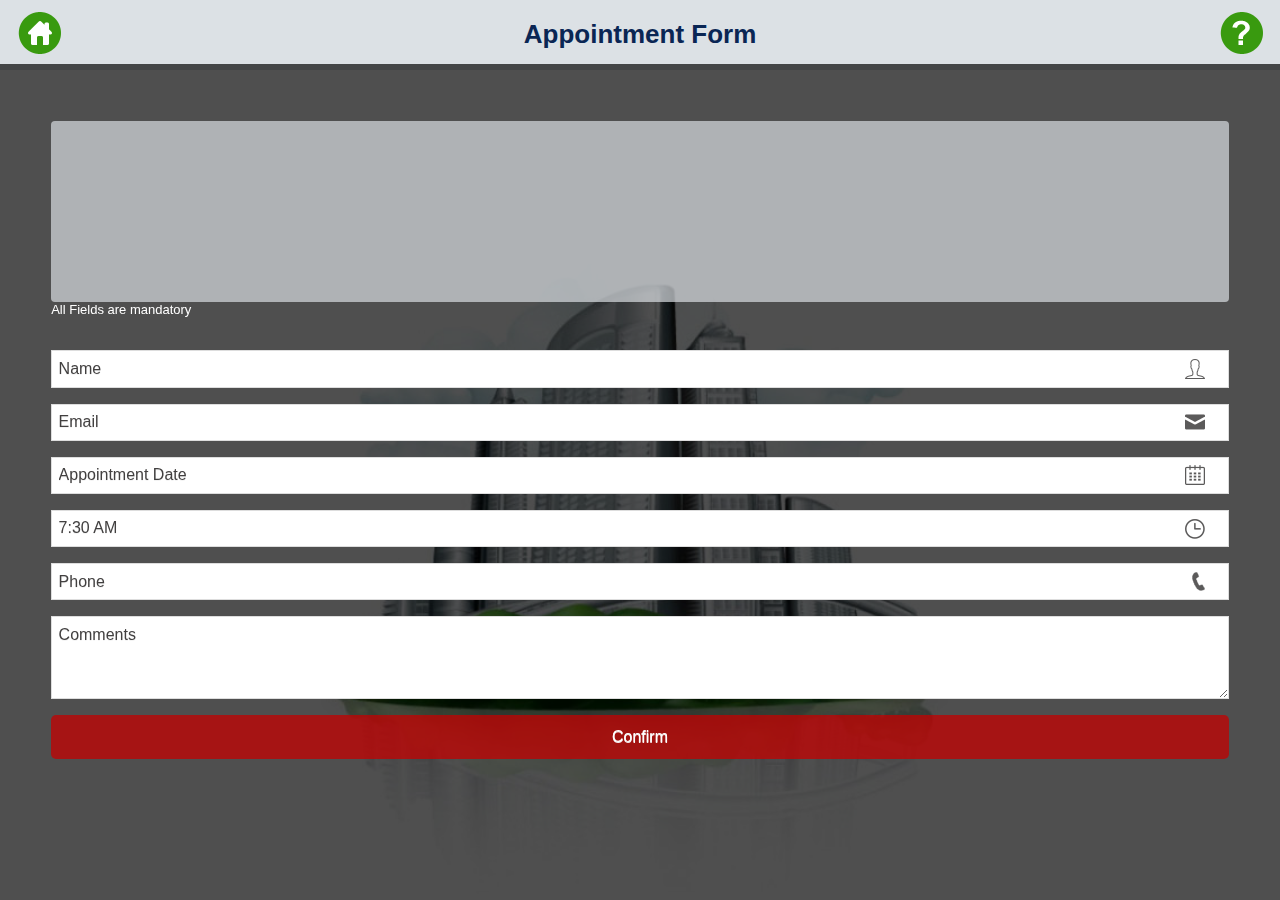
==== appointment.html @ 4fc526f8 "First Commit By Chance" ====
<!DOCTYPE html PUBLIC "-//W3C//DTD XHTML 1.0 Transitional//EN" "http://www.w3.org/TR/xhtml1/DTD/xhtml1-transitional.dtd">
<html xmlns="http://www.w3.org/1999/xhtml">
<head>
<meta http-equiv="Content-Type" content="text/html; charset=utf-8" />
<title>Splash Screen</title>
<meta name="viewport" content="width=device-width, initial-scale=1">
<link rel="stylesheet" href="css/jquery.mobile-1.4.0.css" />
<link rel="stylesheet" href="css/theme.css" />
<link rel="stylesheet" href="css/common_layout.css" />
<link rel="stylesheet" href="css/splash.css" />
<link rel="stylesheet" href="css/appointment_form.css" />
<link rel="stylesheet" href="css/squeeze.css" />

<script src="js/jquery_1.9.1.js"></script>
<script src="js/custom.js"></script>
<script src="js/validate.js"></script>
<script src="js/validate_appointment.js"></script>
<!--  Datapicker File Starts here -->
  <link rel="stylesheet" href="js/datepicker/jquery.mobile.datepicker.css" />
  <script src="js/datepicker/jquery.ui.datepicker.js"></script>
  <script src="js/datepicker/jquery.mobile-git.js"></script> 
  <script src="js/datepicker/jquery.mobile.datepicker.js"></script>
<!-- Date Picker ends here -->
<!--  Timepicker File Starts here-->
  <script src="js/timepicker/bootstrap-timepicker.js"></script>
  <script src="js/timepicker/bootstrap-timepicker.min.js"></script>
  <link rel="stylesheet" href="js/timepicker/bootstrap-timepicker.min.css" />
  <link rel="stylesheet" href="js/timepicker/bootstrap-timepicker.min.js" />
<!--  TimePicker ends here-->
<script>
jQuery( document ).bind( "mobileinit", function() {
    // Make your jQuery Mobile framework configuration changes here!

    jQuery.mobile.allowCrossDomainPages = true;

});

$(document).ajaxStart(function() {
    $.mobile.loading('show');
});

$(document).ajaxStop(function() {
    $.mobile.loading('hide');
});

jQuery(document).ready(function(){
	
	jQuery('#module-form-appointment').on('submit',function(e){
		e.preventDefault();
	    var postData = $(this).serialize();
	    var actionUrl = document.getElementById('module-form-appointment');
	 	console.log(actionUrl.action);
		if($("#module-form-appointment").valid())	{
	    $.ajax({
	        type: 'POST',
	       	url: actionUrl.action,
	       	//crossDomain:true, 
	      	dataType:'application/json; charset=utf-8',
	        data: postData,
	        success: function(response){
				
				
	        	var argtt = response.responseText;
				
				
				var arg = JSON.parse(response.responseText);

				if(arg.success==1)
				{
					$('.appointment_form').html("");
					$('.appointment_form').html("<div class='no_data'>Submit Successfully</div>");
				}
				else
				{
					$('.appointment_form').html("");
					$('.appointment_form').html("<div class='no_data'>Error ! Please try after sometime</div>");
				}
	        	//popdetialHideOther(arg);
	        },
	        error: function(response){
	        	var argtt = response.responseText;
				
				var arg = JSON.parse(response.responseText);
				if(arg.success==1)
				{
					$('.appointment_form').hide();
					$('.thankyou_msg').show();
				}
				else
				{
					$('.appointment_form').html("");
					$('.appointment_form').html("<div class='no_data'>Error ! Please try after sometime</div>");
				}
	        	
	        },
	    }); 
	}
	});

	
	
});

</script>
<style type="text/css">
img {
	max-width:100%;
}
</style>
</head>

<body>
<!-- Start of first page -->
<div data-role="page" id="theme_layout" class="theme_bg"> 
  <!-- Splash Screen starts here -->
  
  <!-- Header Starts Here -->
  <div data-role="header"> <a href="index.html" class="refresh_link" data-role="button" rel="external" data-ajax="false" role="button"><img src="images/home_icon.png" alt="home icon" /></a>
    <h1>Appointment Form</h1>
    <a class="help_link"><img src="images/help_icon.png" alt="help icon" /></a> </div>
  <!-- /header ends here --> 
 
  <!-- Appointment page starts here -->
  <div class="appointment_form">
  <div class="squeeze_desc">
	<!--DescriptionEnter-->
  </div>
  <div class="manadatory_notification">All Fields are mandatory</div>
 <form action="<!--url-->" method="POST" id='module-form-appointment'>
  <input type="hidden" name="email_to" value="<!--email_to-->" />
  <input type="text" name="name" placeholder="Name" class="name_ico"  value="" />
  <input type="text" name="email" placeholder="Email" class="email_ico"  value=""/>
  <input type="text" name="appointment_date" placeholder="Appointment Date" class="date-input date_ico" data-inline="false" data-role="date" value=""/>
  <input type="text" name="appointment_time" placeholder="Appointment Time" class="time_ico" id="timepicker1" value="" /><i class="icon-time"></i>
  <input type="text" name="phone" placeholder="Phone" class="phone_ico"  value=""/>
  <textarea name="comments" placeholder="Comments"></textarea>
  <input type="submit" name="submit" value="Confirm" />
 </form>
  </div>
  <div class="appointment_wrap"></div>
  
  <!-- Appointment page ends here -->
  
  
  <!-- thank you message -->
  <div class="thankyou_msg"><!--Thankyou--></div>
  
  <!-- Thankyou message ends here -->
</div>
<!-- /page --> 
<script type="text/javascript">
            $('#timepicker1').timepicker();
</script>
</body>
</html>
---- css/theme.css ----
.theme_bg{

	background-image:url(../images/main_bg.jpg);

	background-position:center bottom;

	background-repeat:no-repeat;

	min-width:320px;

	background-color:#fff;

	background-size: auto 100%;

}

.logo{

	transition:all ease .3s;

	margin: 0 auto;

	padding-top: 28%;

}



.ui-footer {

    background: none repeat scroll 0 0 rgba(0, 0, 0, 0) !important;

    border-bottom-width: 0;

    border-left-width: 0;

    border-right-width: 0;

    border-top: medium none !important;

}

.owl-demo .item{

	width:70px;

	height:70px;

	display:table-cell;

	/*background:url(../images/icon_bg.png) no-repeat;*/

	vertical-align:middle;

	text-align:center;

}

.ui-header{

	background:#dce1e5 !important;

	border:none !important;

	background-size:auto 100% !important;

}

.ui-header a{

	box-shadow:none;

}

.ui-header .ui-title, .ui-footer .ui-title{

	text-shadow:none !important;

	color:#0A2654 !important;

	font-family:Arial, Helvetica, sans-serif;

	font-weight:bold;

	font-size:26px;

	margin:0 23%;

}

.ui-icon-customrefresh:after {

	background-image: url("../images/refresh_icon.png");

	

}

.ui-icon-customrefresh:after{

	background-color:none;

	border:none;

	border-radius:none;

	height:42px;

	width:42px;

}

.ui-header .ui-btn-icon-notext{

	margin-top:11px;

}

.refresh_link,.help_link{

	border:none !important;

	background:none !important;

}

.refresh_link:hover,.refresh_link:active,.refresh_link:focus,.help_link:focus,.help_link:hover,.help_link:active{

	box-shadow:none !important;

}





/* custom setting of icons */

.app_feature_list a img{

	max-height:32px;

	max-width:32px;

}



@media (min-width: 100px) and (max-width: 399px) {
.theme_bg
{
	background-image:url(../images/app730port.jpg) ;
	background-repeat:no-repeat;
	background-size:cover;	
}
}
---- css/common_layout.css ----
@font-face {
font-family:"Open Sans Light";
src:url("fonts/OpenSans-Light.eot?") format("eot"), url("fonts/OpenSans-Light.woff") format("woff"), url("fonts/OpenSans-Light.ttf") format("truetype"), url("fonts/OpenSans-Light.svg#OpenSans-Light") format("svg");
font-weight:normal;
font-style:normal;
}
@font-face {
font-family:"Open Sans";
src:url("fonts/OpenSans-Regular.eot?") format("eot"), url("fonts/OpenSans-Regular.woff") format("woff"), url("fonts/OpenSans-Regular.ttf") format("truetype"), url("fonts/OpenSans-Regular.svg#OpenSans") format("svg");
font-weight:normal;
font-style:normal;
}
@font-face {
font-family:"Open Sans Semibold";
src:url("fonts/OpenSans-Semibold.eot?") format("eot"), url("fonts/OpenSans-Semibold.woff") format("woff"), url("fonts/OpenSans-Semibold.ttf") format("truetype"), url("fonts/OpenSans-Semibold.svg#OpenSans-Semibold") format("svg");
font-weight:normal;
font-style:normal;
}
body {
	/*font-family:Open Sans,sans-serif;*/
	font-family:Arial, Helvetica, sans-serif !important;
	min-width:313px;
}
.clr{
	clear:both;
}
.app_feature_list{
	text-align:center;
	text-shadow:none;
	float:left;
	font-weight:normal;
	color:#fff !important;
	width:70px;
	/*font-family:Open Sans Semibold,sans-serif;*/
	font-family:Arial, Helvetica, sans-serif !important;
}
.app_feature_list label{
	height:36px;
	overflow:hidden;
	font-size:13px;
	word-wrap: break-word;
	cursor:pointer;
}

.no_data,.thankyou_msg{
	background: url(../images/header_bg.png);
    border-radius: 6px;
    display: block;
    margin: 6%;
    padding: 4%;
    text-align: center;
    width: 80%;
    text-shadow:none !important;
    text-transform: capitalize;
	color:#333;
}
a.item{

    background:none repeat scroll 0 0 #113D84;
    display: table-cell;
    height: 70px;
    text-align: center;
    vertical-align: middle;
    width: 70px;
	color:#333 !important;

}
.app_feature_list a,.app_feature_list label{
	color:#333;
	text-decoration:none;
}
.logo{
	padding:0px !important;
}
.logo img{
	display:none;
}
.white_wrap .app_feature_list label{
	height:auto;
}
.app_feature_list a{
	color:#031d32 !important;
	text-decoration:none;
	outline:none;
	cursor:pointer;
}
.app_feature_list label{
		padding-top:6px;
}

/* loader setting */
.ui-loader-default{
	background: none repeat scroll 0 0 #000000;
    height: 100%;
    left: 0;
    opacity: 0.4;
    position: fixed;
    top: 0 !important;
    width: 100%;
	margin:0px !important;
}


.ui-loader .ui-icon-loading {
    position:absolute;
	top:50%;
	left:50%;
	margin:-23px 0 0 -23px;
}
---- css/splash.css ----
.splash{
	text-align:center;
}
.location{
	background:url(../images/title_bg.png);
	margin:4% auto 2%;
	padding:3%;
	width:89%;
}
.iframewrapper{
	position:relative;
	min-height:200px;
	width:68%;
	float:left;
}
.location .iframewrapper iframe{
	position:absolute;
	height:100% !important;
	max-height:400px;
	background:url(../images/frame_bg.png);
	padding:1%;
	width:98% !important;
}
.location_address{
	color:#333;
	font-size:14px;
	line-height:20px;
	text-align:justify;
	text-shadow:none;
	padding:0% 0 2% 2%;
	width:30%;
	float:left;
	word-wrap:break-word;
}
.location_address p{
	margin:5px;
}
.contact_details{
	color:#333;
	text-shadow:none;
}

@media ( max-width: 480px ) {
	.iframewrapper{
		width:100%;
	}
	.location_address{
		width:98%;
		padding:2% 1%;
	}
}
---- css/appointment_form.css ----
.appointment_form{
	padding:4%;
	position:relative;
	z-index:1;
}
.appointment_form *{
	border-radius:0px;
	box-shadow:none;
}
.appointment_form input[type="text"],.appointment_form textarea{
	background:#f6f6f6;
	color:#424040;
}
.appointment_form .ui-input-text{
		margin-bottom:16px;
}
.manadatory_notification {
    color: #FFFFFF;
    font-size: 13px;
    text-shadow: none;
	padding-bottom:2%;
}
.appointment_form textarea{
	height:83px !important;
}
.appointment_form .ui-btn,.appointment_form .ui-btn:hover
{
	background:url(../images/appointment_btn_bg.png);
	color:#fff;
	font-weight:normal;
	border:none;
	transition:all ease .3s;
}
.appointment_form .ui-btn:hover{
	background:#96220E url(../images/appointment_btn_bg.png);
}
::-webkit-input-placeholder {
   color: #424040;
}

::-moz-placeholder {  /* Firefox 19+ */
   color: #424040;  
}

:-ms-input-placeholder {  
   color: #424040;  
}
.appointment_wrap{
	background:#000;
	top:64px;
	left:0px;
	width:100%;
	height:100%;
	position:fixed;
	opacity:.69;
}
.appointment_form input[type="text"].date_ico{
	background:url(../images/date_ico.png) 98% center no-repeat;
}
.appointment_form input[type="text"].time_ico{
	background:url(../images/time_ico.png) 98% center no-repeat;
}
.appointment_form input[type="text"].name_ico{
	background:url(../images/name_ico.png) 98% center no-repeat;
}
.appointment_form input[type="text"].email_ico{
	background:url(../images/email_ico.png) 98% center no-repeat;
}
.appointment_form input[type="text"].phone_ico{
	background:url(../images/phone_ico.png) 98% center no-repeat;
}
.thankyou_note{
	margin:4% auto;
	border-radius:8px;
	padding:10px;
	text-align:center;
	color:#fff;
	background:url(../images/title_bg.png);
	padding:4%;
}
---- css/squeeze.css ----
.squeeze_wrapper{
	background:url(../images/header_bg.png);
	width:85%;
	margin:0 auto;
	margin-top:10px;
	padding:5%;
}
.squeeze_wrapper input[type="text"]{
	box-shadow:none;
	background:#fff;
	border-radius:4px;
}
.squeeze_wrapper input[type="text"]:focus{
	box-shadow:0 0 12px #3388cc;
}
.squeeze_desc {
    background: url("../images/header_bg.png") repeat scroll 0 0 rgba(0, 0, 0, 0);
    padding: 3%;
	border-radius:4px;
	min-height:110px;
	
}
.squeeze_wrapper .ui-input-text{
	position:relative;
	background:none;
	border:none;
	box-shadow:none !important;
}

.squeeze_wrapper .ui-btn{
	background:#5CB85C;
	color:#fff;
	border-color:#4CAE4C;
}
.squeeze_wrapper .ui-btn:hover,.squeeze_wrapper .ui-btn:active{
	background-color: #47A447;
    border-color: #398439;
	color:#fff;
}
label.error {
   
    border-radius:4px;
    margin-bottom:0px;
    padding: 5px 35px 5px 14px;
	text-transform:capitalize;
}
label.error  {
    background-color: #EA5052;
    border-color: #EED3D7;
    color: #B94A48;
	text-shadow:none;
	font-size:12px;
	color:#fff;
	margin-top:7px;
}
.thankyou_msg{
	display:none;
}
.aweber_note {
    font-size: 12px;
    text-shadow: none;
	font-style:italic;
	margin-top:10px;
}
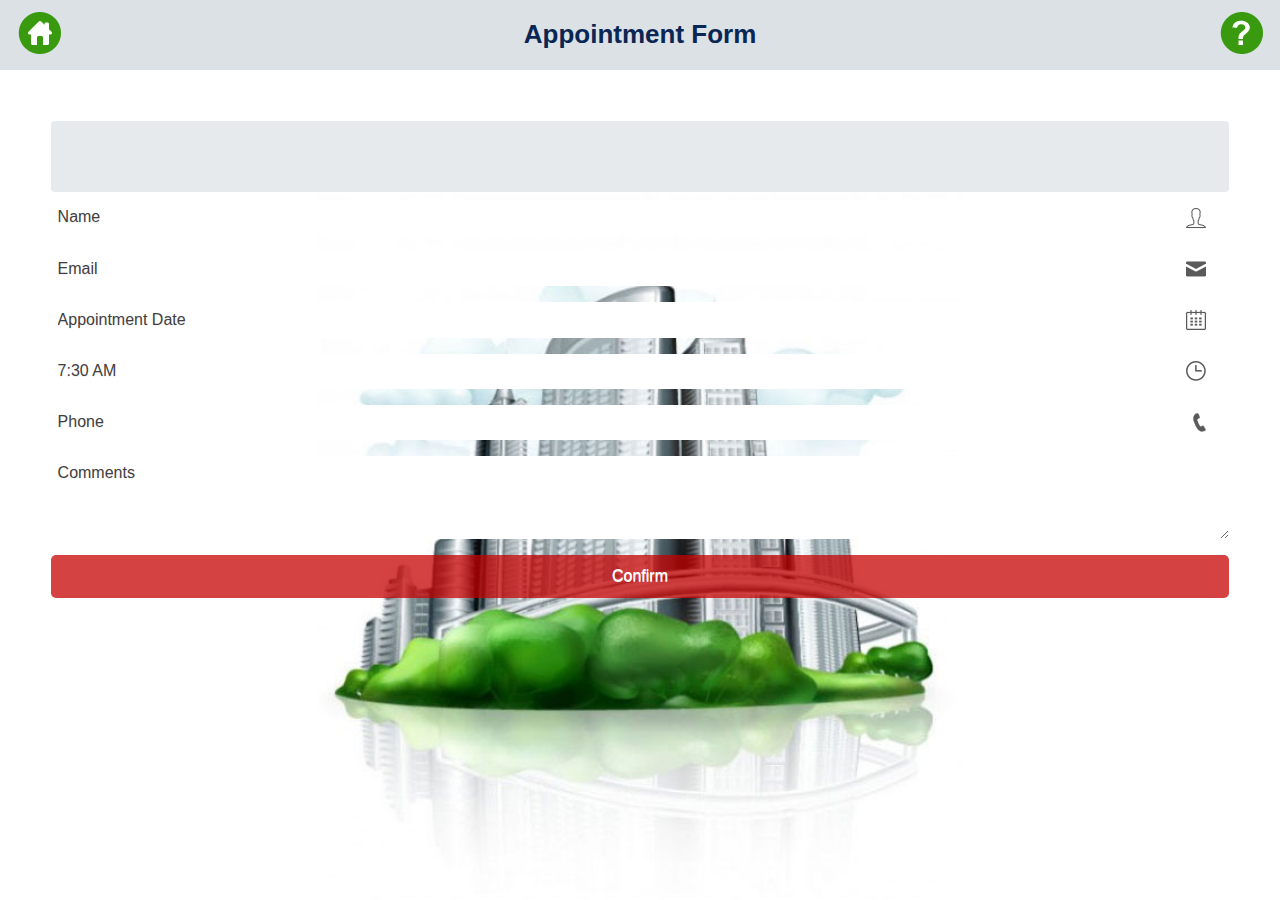
==== commit b0663436: "First Commit By Chance" ====
--- a/appointment.html
+++ b/appointment.html
@@ -15,18 +15,17 @@
 <script src="js/custom.js"></script>
 <script src="js/validate.js"></script>
 <script src="js/validate_appointment.js"></script>
+<script src="js/jquery.mobile-1.4.0.js"></script>
 <!--  Datapicker File Starts here -->
   <link rel="stylesheet" href="js/datepicker/jquery.mobile.datepicker.css" />
   <script src="js/datepicker/jquery.ui.datepicker.js"></script>
-  <script src="js/datepicker/jquery.mobile-git.js"></script> 
   <script src="js/datepicker/jquery.mobile.datepicker.js"></script>
 <!-- Date Picker ends here -->
-<!--  Timepicker File Starts here-->
-  <script src="js/timepicker/bootstrap-timepicker.js"></script>
-  <script src="js/timepicker/bootstrap-timepicker.min.js"></script>
-  <link rel="stylesheet" href="js/timepicker/bootstrap-timepicker.min.css" />
-  <link rel="stylesheet" href="js/timepicker/bootstrap-timepicker.min.js" />
-<!--  TimePicker ends here-->
+<!-- Time Picker files starts here -->
+<link rel="stylesheet" type="text/css" href="js/timepicker/timepicker.css" />
+<script src="js/timepicker/timepicker.js"></script>
+<!-- Time picker files ends here  -->
+
 <script>
 jQuery( document ).bind( "mobileinit", function() {
     // Make your jQuery Mobile framework configuration changes here!
@@ -79,7 +78,6 @@
 	        },
 	        error: function(response){
 	        	var argtt = response.responseText;
-				
 				var arg = JSON.parse(response.responseText);
 				if(arg.success==1)
 				{
@@ -125,20 +123,25 @@
   <div class="squeeze_desc">
 	<!--DescriptionEnter-->
   </div>
-  <div class="manadatory_notification">All Fields are mandatory</div>
+  <!--<div class="manadatory_notification">All Fields are mandatory</div>-->
  <form action="<!--url-->" method="POST" id='module-form-appointment'>
   <input type="hidden" name="email_to" value="<!--email_to-->" />
   <input type="text" name="name" placeholder="Name" class="name_ico"  value="" />
   <input type="text" name="email" placeholder="Email" class="email_ico"  value=""/>
-  <input type="text" name="appointment_date" placeholder="Appointment Date" class="date-input date_ico" data-inline="false" data-role="date" value=""/>
-  <input type="text" name="appointment_time" placeholder="Appointment Time" class="time_ico" id="timepicker1" value="" /><i class="icon-time"></i>
+  <input type="text" name="appointment_date" placeholder="Appointment Date" class="date-input date_ico" readonly="readonly" data-inline="false" data-role="date" value=""/>
+  <input type="hidden" name="time_appointment" value="" />
+  <!--<div class="time_wrapper">--><input type="text" name="appointment_time1" placeholder="Appointment Time"  readonly="readonly" class="time_ico" id="timepicker1"   />
+  <!-- Time list starts here -->
+  <!--<div class="timepickerlist-wrapper" tabindex="-1"><ul class="ui-timepicker-list"><li onclick="liUpdateSelect(this);" >12:00am</li><li>12:30am</li><li class="">1:00am</li><li>1:30am</li><li class="ui-timepicker-selected">2:00am</li><li>2:30am</li><li>3:00am</li><li>3:30am</li><li>4:00am</li><li>4:30am</li><li>5:00am</li><li>5:30am</li><li class="selected_time">6:00am</li><li>6:30am</li><li>7:00am</li><li>7:30am</li><li>8:00am</li><li>8:30am</li><li>9:00am</li><li>9:30am</li><li>10:00am</li><li>10:30am</li><li>11:00am</li><li>11:30am</li><li>12:00pm</li><li>12:30pm</li><li>1:00pm</li><li>1:30pm</li><li>2:00pm</li><li>2:30pm</li><li>3:00pm</li><li>3:30pm</li><li>4:00pm</li><li>4:30pm</li><li>5:00pm</li><li>5:30pm</li><li>6:00pm</li><li>6:30pm</li><li>7:00pm</li><li>7:30pm</li><li>8:00pm</li><li>8:30pm</li><li>9:00pm</li><li>9:30pm</li><li>10:00pm</li><li>10:30pm</li><li>11:00pm</li><li>11:30pm</li></ul></div>-->
+  
+  <!-- Time list ends here -->
+  
+ <!-- </div>-->
   <input type="text" name="phone" placeholder="Phone" class="phone_ico"  value=""/>
   <textarea name="comments" placeholder="Comments"></textarea>
   <input type="submit" name="submit" value="Confirm" />
  </form>
   </div>
-  <div class="appointment_wrap"></div>
-  
   <!-- Appointment page ends here -->
   
   
@@ -150,6 +153,28 @@
 <!-- /page --> 
 <script type="text/javascript">
             $('#timepicker1').timepicker();
+			/*$('#timepicker1').timepicker().on('changeTime', function() {
+				 $('#timepicker1').val($(this).val());
+			   });*/
+
+			$('#timepicker1').timepicker().on('hide.timepicker', function(e) {
+				    $('input[name="time_appointment"]').val(e.time.value);
+				   //document.getElementById('timepicker1').value = e.time.value ;
+                   console.log('The time is ' + e.time.value);
+    
+  });
+  
+   /* function liUpdateSelect(arg)
+	{
+		 $('#timepicker1').attr('value', $(arg).find('#appicon1').attr('src'));
+	}*/
+</script>
+<script>
+/*$(document).ready(function(){
+  $("#timepicker1").focus(function(){
+    $(".timepickerlist-wrapper").slideDown("slow");
+  });
+});*/
 </script>
 </body>
 </html>
--- a/css/appointment_form.css
+++ b/css/appointment_form.css
@@ -47,11 +47,11 @@
 }
 .appointment_wrap{
 	background:#000;
-	top:64px;
+	bottom:0px;
 	left:0px;
 	width:100%;
-	height:100%;
-	position:fixed;
+	height:89%;
+	position:absolute;
 	opacity:.69;
 }
 .appointment_form input[type="text"].date_ico{
@@ -77,4 +77,19 @@
 	color:#fff;
 	background:url(../images/title_bg.png);
 	padding:4%;
+}
+.appointment_form .ui-input-text{
+	background: none repeat scroll 0 0 rgba(0, 0, 0, 0);
+    border: medium none;
+    box-shadow: none !important;
+    position: relative;
+}
+
+.appointment_form input[type="text"],.appointment_form textarea {
+    background-color:#FFFFFF !important;
+    border-radius: 4px;
+    box-shadow: none;
+}
+.squeeze_desc{
+	min-height:0px !important;
 }--- a/js/timepicker/timepicker.css
+++ b/js/timepicker/timepicker.css
@@ -0,0 +1,210 @@
+/*!
+ * Timepicker Component for Twitter Bootstrap
+ *
+ * Copyright 2013 Joris de Wit
+ *
+ * Contributors https://github.com/jdewit/bootstrap-timepicker/graphs/contributors
+ *
+ * For the full copyright and license information, please view the LICENSE
+ * file that was distributed with this source code.
+ */
+.bootstrap-timepicker {
+  position: relative;
+}
+.bootstrap-timepicker.pull-right .bootstrap-timepicker-widget.dropdown-menu {
+  left: auto;
+  right: 0;
+}
+.bootstrap-timepicker.pull-right .bootstrap-timepicker-widget.dropdown-menu:before {
+  left: auto;
+  right: 12px;
+}
+.bootstrap-timepicker.pull-right .bootstrap-timepicker-widget.dropdown-menu:after {
+  left: auto;
+  right: 13px;
+}
+.bootstrap-timepicker .add-on {
+  cursor: pointer;
+}
+.bootstrap-timepicker .add-on i {
+  display: inline-block;
+  width: 16px;
+  height: 16px;
+}
+.bootstrap-timepicker-widget.dropdown-menu {
+  padding: 4px;
+}
+.bootstrap-timepicker-widget.dropdown-menu.open {
+  display: inline-block;
+}
+.bootstrap-timepicker-widget.dropdown-menu:before {
+  border-bottom: 7px solid rgba(0, 0, 0, 0.2);
+  border-left: 7px solid transparent;
+  border-right: 7px solid transparent;
+  content: "";
+  display: inline-block;
+  position: absolute;
+}
+.bootstrap-timepicker-widget.dropdown-menu:after {
+  border-bottom: 6px solid #FFFFFF;
+  border-left: 6px solid transparent;
+  border-right: 6px solid transparent;
+  content: "";
+  display: inline-block;
+  position: absolute;
+}
+.bootstrap-timepicker-widget.timepicker-orient-left:before {
+  left: 6px;
+}
+.bootstrap-timepicker-widget.timepicker-orient-left:after {
+  left: 7px;
+}
+.bootstrap-timepicker-widget.timepicker-orient-right:before {
+  right: 6px;
+}
+.bootstrap-timepicker-widget.timepicker-orient-right:after {
+  right: 7px;
+}
+.bootstrap-timepicker-widget.timepicker-orient-top:before {
+  top: -7px;
+}
+.bootstrap-timepicker-widget.timepicker-orient-top:after {
+  top: -6px;
+}
+.bootstrap-timepicker-widget.timepicker-orient-bottom:before {
+  bottom: -7px;
+  border-bottom: 0;
+  border-top: 7px solid #999;
+}
+.bootstrap-timepicker-widget.timepicker-orient-bottom:after {
+  bottom: -6px;
+  border-bottom: 0;
+  border-top: 6px solid #ffffff;
+}
+.bootstrap-timepicker-widget a.btn,
+.bootstrap-timepicker-widget input {
+  border-radius: 4px;
+}
+.bootstrap-timepicker-widget table {
+  width: 100%;
+  margin: 0;
+}
+.bootstrap-timepicker-widget table td {
+  text-align: center;
+  height: 30px;
+  margin: 0;
+  padding: 2px;
+}
+.bootstrap-timepicker-widget table td:not(.separator) {
+  min-width: 30px;
+}
+.bootstrap-timepicker-widget table td span {
+  width: 100%;
+}
+.bootstrap-timepicker-widget table td a {
+  border: 1px transparent solid;
+  width: 100%;
+  display: inline-block;
+  margin: 0;
+  padding: 8px 0;
+  outline: 0;
+  color: #333;
+}
+.bootstrap-timepicker-widget table td a:hover {
+  text-decoration: none;
+  background-color: #eee;
+  -webkit-border-radius: 4px;
+  -moz-border-radius: 4px;
+  border-radius: 4px;
+  border-color: #ddd;
+}
+.bootstrap-timepicker-widget table td a i {
+  margin-top: 2px;
+  font-size: 18px;
+}
+.bootstrap-timepicker-widget table td input {
+  width: 25px;
+  margin: 0;
+  text-align: center;
+}
+.bootstrap-timepicker-widget .modal-content {
+  padding: 4px;
+}
+
+
+/* custom extract css starts here */
+.dropdown-menu {
+	background-clip: padding-box;
+	background-color: #FFFFFF;
+	border: 1px solid rgba(0, 0, 0, 0.2);
+	border-radius: 6px;
+	box-shadow: 0 5px 10px rgba(0, 0, 0, 0.2);
+	display: none;
+	float: left;
+	left: 0;
+	list-style: none outside none;
+	margin: 2px 0 0;
+	min-width: 160px;
+	padding: 5px 0;
+	position: absolute;
+	top: 100%;
+	z-index: 1000;
+}
+ [class^="icon-"], [class*=" icon-"] {
+ background-image: url("up_down.png");
+ background-position: 14px 14px;
+ background-repeat: no-repeat;
+ display: inline-block;
+ height: 14px;
+ line-height: 14px;
+ margin-top: 1px;
+ vertical-align: text-top;
+ width: 14px;
+}
+.icon-chevron-up {
+	background-position: 0 -1px;
+}
+.icon-chevron-down {
+	background-position:-27px -1px;
+}
+.bootstrap-timepicker-widget table td a i {
+	font-size: 18px;
+	margin-top: 2px;
+}
+.bootstrap-timepicker-widget input[type="text"] {
+	background-color: #FFFFFF;
+	border: 1px solid #CCCCCC;
+	box-shadow: 0 1px 1px rgba(0, 0, 0, 0.075) inset;
+	transition: border 0.2s linear 0s, box-shadow 0.2s linear 0s;
+	font-size:14px;
+	border-radius: 4px;
+    color: #555555;
+    display: inline-block;
+    font-size: 14px;
+    height: 20px;
+    line-height: 20px;
+   	padding: 4px 6px;
+    vertical-align: middle;
+}
+.bootstrap-timepicker-widget input[type="text"]:focus{
+	border-color: rgba(82, 168, 236, 0.8);
+    box-shadow: 0 1px 1px rgba(0, 0, 0, 0.075) inset, 0 0 8px rgba(82, 168, 236, 0.6);
+    outline: 0 none;
+}
+
+
+/* custom extract css ends here */
+@media (min-width: 767px) {
+  .bootstrap-timepicker-widget.modal {
+    width: 200px;
+    margin-left: -100px;
+  }
+}
+@media (max-width: 767px) {
+  .bootstrap-timepicker {
+    width: 100%;
+  }
+  .bootstrap-timepicker .dropdown-menu {
+    width: 100%;
+  }
+}
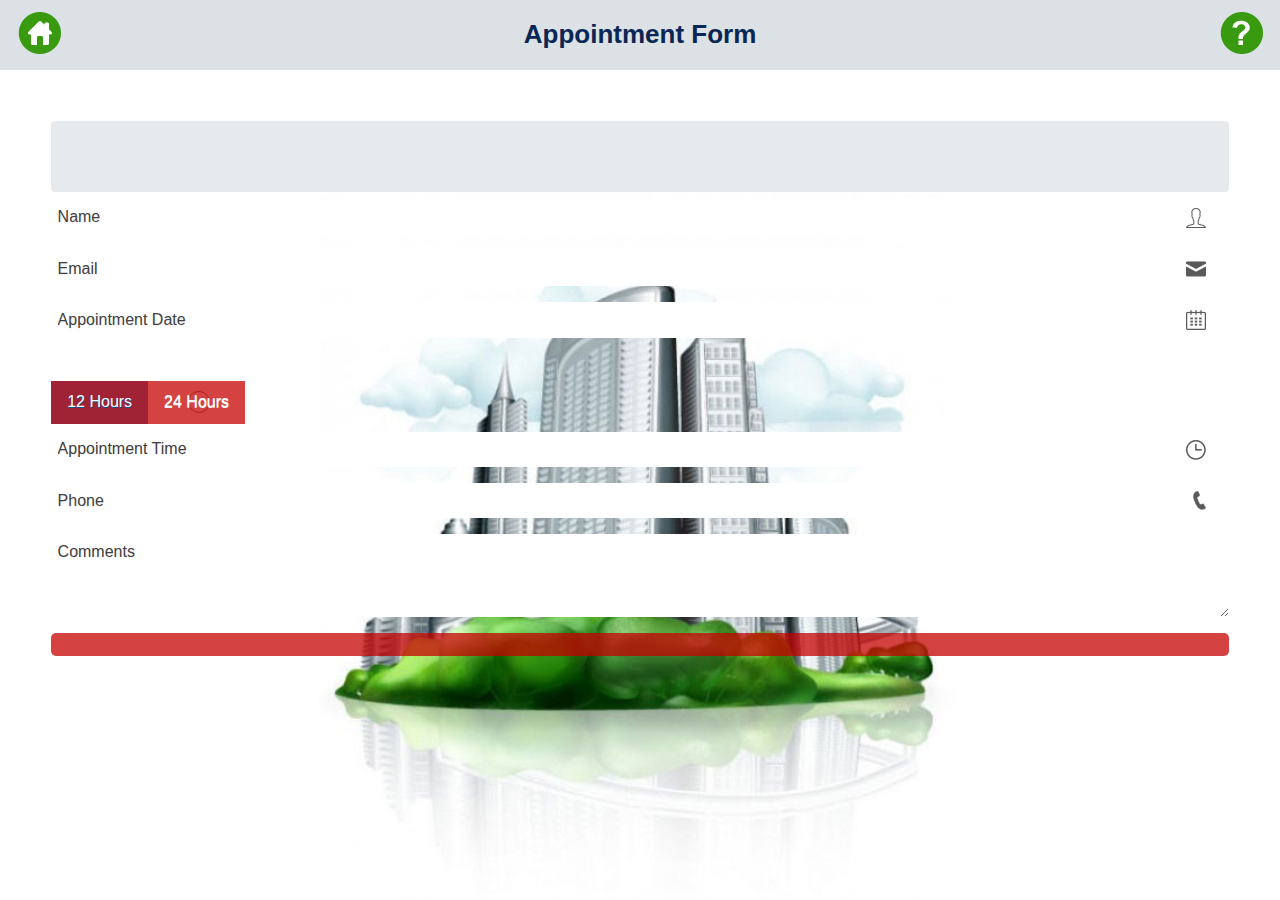
==== commit 60b0aba0: "First Commit By Chance" ====
--- a/appointment.html
+++ b/appointment.html
@@ -12,7 +12,6 @@
 <link rel="stylesheet" href="css/squeeze.css" />
 
 <script src="js/jquery_1.9.1.js"></script>
-<script src="js/custom.js"></script>
 <script src="js/validate.js"></script>
 <script src="js/validate_appointment.js"></script>
 <script src="js/jquery.mobile-1.4.0.js"></script>
@@ -44,7 +43,27 @@
 
 jQuery(document).ready(function(){
 	
-	jQuery('#module-form-appointment').on('submit',function(e){
+	    $('.time_format').on('click',function(e){
+  //$(document.body).on('click','input[name="time_appointment"]',function(event){
+            e.preventDefault();
+            var format = $('input[name=radio-choice-h-2]:radio:checked').val();
+			if(format=='on'){
+				$("#timepicker1").timepicker({minuteStep: 15,defaultTime : 'current',showInputs:false});
+				$("#timepicker1").css("display","block");
+				$("#timepicker2").css("display","none");
+				document.getElementById("timepicker2").value="";	
+			}else {
+				$("#timepicker2").timepicker({minuteStep: 15,showMeridian: false,defaultTime : 'current',showInputs:false})
+				 $("#timepicker1").css("display","none");
+				 document.getElementById("timepicker1").value="";		
+				 $("#timepicker2").css("display","block");	
+				 
+				
+			}
+             
+        });
+	
+	    jQuery('#module-form-appointment').on('submit',function(e){
 		e.preventDefault();
 	    var postData = $(this).serialize();
 	    var actionUrl = document.getElementById('module-form-appointment');
@@ -129,17 +148,23 @@
   <input type="text" name="name" placeholder="Name" class="name_ico"  value="" />
   <input type="text" name="email" placeholder="Email" class="email_ico"  value=""/>
   <input type="text" name="appointment_date" placeholder="Appointment Date" class="date-input date_ico" readonly="readonly" data-inline="false" data-role="date" value=""/>
-  <input type="hidden" name="time_appointment" value="" />
-  <!--<div class="time_wrapper">--><input type="text" name="appointment_time1" placeholder="Appointment Time"  readonly="readonly" class="time_ico" id="timepicker1"   />
-  <!-- Time list starts here -->
-  <!--<div class="timepickerlist-wrapper" tabindex="-1"><ul class="ui-timepicker-list"><li onclick="liUpdateSelect(this);" >12:00am</li><li>12:30am</li><li class="">1:00am</li><li>1:30am</li><li class="ui-timepicker-selected">2:00am</li><li>2:30am</li><li>3:00am</li><li>3:30am</li><li>4:00am</li><li>4:30am</li><li>5:00am</li><li>5:30am</li><li class="selected_time">6:00am</li><li>6:30am</li><li>7:00am</li><li>7:30am</li><li>8:00am</li><li>8:30am</li><li>9:00am</li><li>9:30am</li><li>10:00am</li><li>10:30am</li><li>11:00am</li><li>11:30am</li><li>12:00pm</li><li>12:30pm</li><li>1:00pm</li><li>1:30pm</li><li>2:00pm</li><li>2:30pm</li><li>3:00pm</li><li>3:30pm</li><li>4:00pm</li><li>4:30pm</li><li>5:00pm</li><li>5:30pm</li><li>6:00pm</li><li>6:30pm</li><li>7:00pm</li><li>7:30pm</li><li>8:00pm</li><li>8:30pm</li><li>9:00pm</li><li>9:30pm</li><li>10:00pm</li><li>10:30pm</li><li>11:00pm</li><li>11:30pm</li></ul></div>-->
+  <fieldset data-role="controlgroup" data-type="horizontal">
+        <legend style="color:#fff;text-shadow:none;">Choose Time Format:</legend>
+        <input name="radio-choice-h-2" id="radio-choice-h-2a" value="on" checked="checked" class="time_format" type="radio">
+        <label for="radio-choice-h-2a">12 Hours</label>
+        <input name="radio-choice-h-2" id="radio-choice-h-2b" value="off" class="time_format" type="radio">
+        <label for="radio-choice-h-2b">24 Hours</label>
+        
+    </fieldset>
+  <input type="text" name="appointment_time_12hrs" placeholder="Appointment Time"  readonly="readonly" class="time_ico" id="timepicker1"   />
+  <input type="text" name="appointment_time_24hrs" placeholder="Appointment Time"  readonly="readonly" class="time_ico" id="timepicker2"  style="display:none;"  />
   
   <!-- Time list ends here -->
   
  <!-- </div>-->
   <input type="text" name="phone" placeholder="Phone" class="phone_ico"  value=""/>
   <textarea name="comments" placeholder="Comments"></textarea>
-  <input type="submit" name="submit" value="Confirm" />
+  <input type="submit" name="submit" value="<!--confirm-->" />
  </form>
   </div>
   <!-- Appointment page ends here -->
@@ -152,17 +177,33 @@
 </div>
 <!-- /page --> 
 <script type="text/javascript">
-            $('#timepicker1').timepicker();
+  
+  /*
+               $('#timepicker1').timepicker({showInputs:false,defaultTime:'current'});
+			   $('#timepicker2').timepicker({
+                showMeridian: false,showInputs:false,defaultTime: 'current'
+            });*/
+
+
+
+           /* $('#timepicker1').timepicker({
+                minuteStep: 1,
+                template: 'modal',
+                appendWidgetTo: 'body',
+                showSeconds: true,
+                showMeridian: false,
+                defaultTime: 'current' 
+            });*/
 			/*$('#timepicker1').timepicker().on('changeTime', function() {
 				 $('#timepicker1').val($(this).val());
 			   });*/
-
-			$('#timepicker1').timepicker().on('hide.timepicker', function(e) {
+            
+			/*$('#timepicker1').timepicker().on('hide.timepicker', function(e) {
 				    $('input[name="time_appointment"]').val(e.time.value);
 				   //document.getElementById('timepicker1').value = e.time.value ;
                    console.log('The time is ' + e.time.value);
     
-  });
+  });*/
   
    /* function liUpdateSelect(arg)
 	{
